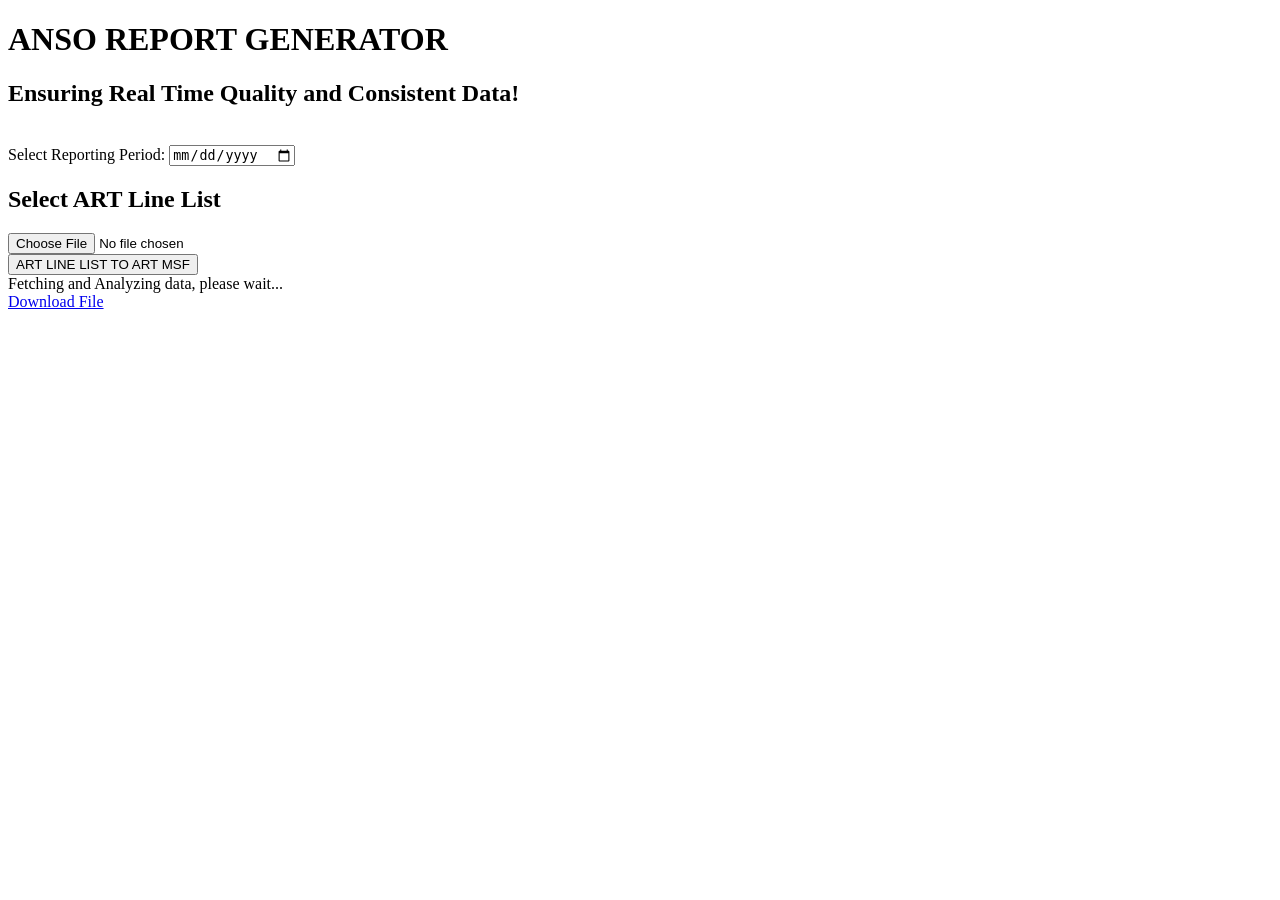
==== templates/index.html @ 601a057d "Initial Commit" ====
<!DOCTYPE html>
<html lang="en">
<head>
    <meta charset="UTF-8">
    <meta name="viewport" content="width=device-width, initial-scale=1.0">
    <title>MSF CALCULATOR</title>
    <link rel="stylesheet" href="static/style.css">
    <script src="https://code.jquery.com/jquery-3.6.0.min.js"></script>
</head>
<body>
    <div class="container">
        <h1>ANSO REPORT GENERATOR</h1>
        <h2>Ensuring Real Time Quality and Consistent Data!</h2>

        <div class="date-picker-group">
            <!--<label for="startDate">Start Date:</label>
            <input type="date" id="startDate" name="startDate">-->
            <br>
            <label for="endDate">Select Reporting Period:</label>
            <input type="date" id="endDate" name="endDate">
        </div>
        
        <h2>Select ART Line List</h2>
        <input type="file" id="fileInput" accept=".xlsx,.xls" />
        <div id="uploadMessage"></div>

        <div class="button-group">
            <button id="fetchData">ART LINE LIST TO ART MSF</button>
            <!-- <button id="fetchIHVN">IHVN MSF Data Validation</button> -->
            <!-- <button id="fetchAHNI">IHVN Vs NDARS MSF Data Concurrence</button> -->
        </div>

        <div id="loading" class="hidden">Fetching and Analyzing data, please wait...</div>
        <div id="message"></div>

        <a id="downloadLinkgray" class="hidden" href="#" target="_blank">Download File</a>
    </div>

    <script>
        $(document).ready(function () {
            $("#fetchData").click(function () {
                const fileInput = $("#fileInput")[0];
                const file = fileInput.files[0];
                const startDate = $("#startDate").val();
                const endDate = $("#endDate").val();

                if (!file) {
                    $("#message").text("Please select an Excel file first.").addClass("errmessage");
                    return;
                }

                const allowedExtensions = /(\.xlsx|\.xls)$/i;
                if (!allowedExtensions.exec(file.name)) {
                    $("#message").text("Only Excel files (.xlsx, .xls) are allowed.").addClass("errmessage");
                    return;
                }

                const formData = new FormData();
                formData.append("file", file);
                formData.append("startDate", startDate);
                formData.append("endDate", endDate);

                $("#loading").removeClass("hidden");
                $("#message").text("");
                $("#uploadMessage").text("");

                $.ajax({
                    url: "/fetch",
                    type: "POST",
                    data: formData,
                    processData: false,
                    contentType: false,
                    success: function (response) {
                        $("#loading").addClass("hidden");
                        $("#message").text(response.message).addClass("message");

                        if (response.download_url) {
                            $("#downloadLinkgray")
                                .attr("href", response.download_url)
                                .removeClass("hidden")
                                .removeClass("downloadLinkgray")
                                .addClass("downloadLink");
                        }
                    },
                    error: function () {
                        $("#loading").addClass("hidden");
                        $("#message").text("Error fetching and processing data.").addClass("errmessage");
                    }
                });
            });
        });
    </script>
</body>
</html>
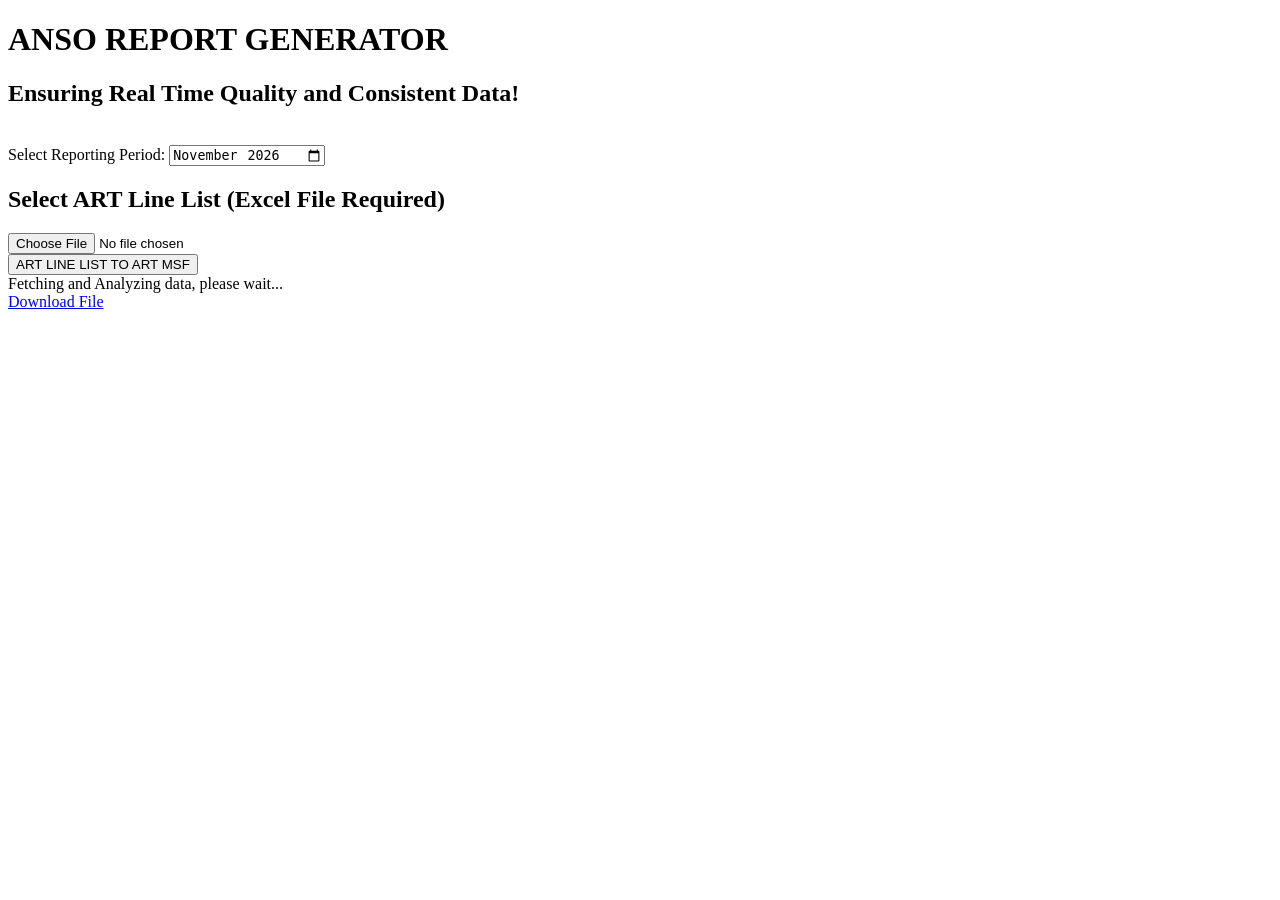
==== commit 005fbc04: "Added/Updated Features ( Period selection,  straight df processing,  facility name to title) Changed" ====
--- a/templates/index.html
+++ b/templates/index.html
@@ -17,10 +17,10 @@
             <input type="date" id="startDate" name="startDate">-->
             <br>
             <label for="endDate">Select Reporting Period:</label>
-            <input type="date" id="endDate" name="endDate">
+            <input type="month" id="endDate" name="endDate">
         </div>
         
-        <h2>Select ART Line List</h2>
+        <h2>Select ART Line List (Excel File Required)</h2>
         <input type="file" id="fileInput" accept=".xlsx,.xls" />
         <div id="uploadMessage"></div>
 
@@ -37,6 +37,12 @@
     </div>
 
     <script>
+        const today = new Date();
+        today.setMonth(today.getMonth() - 1); // Go to last month
+        const year = today.getFullYear();
+        const month = String(today.getMonth() + 1).padStart(2, '0'); // Add leading zero
+        document.getElementById('endDate').value = `${year}-${month}`;
+
         $(document).ready(function () {
             $("#fetchData").click(function () {
                 const fileInput = $("#fileInput")[0];
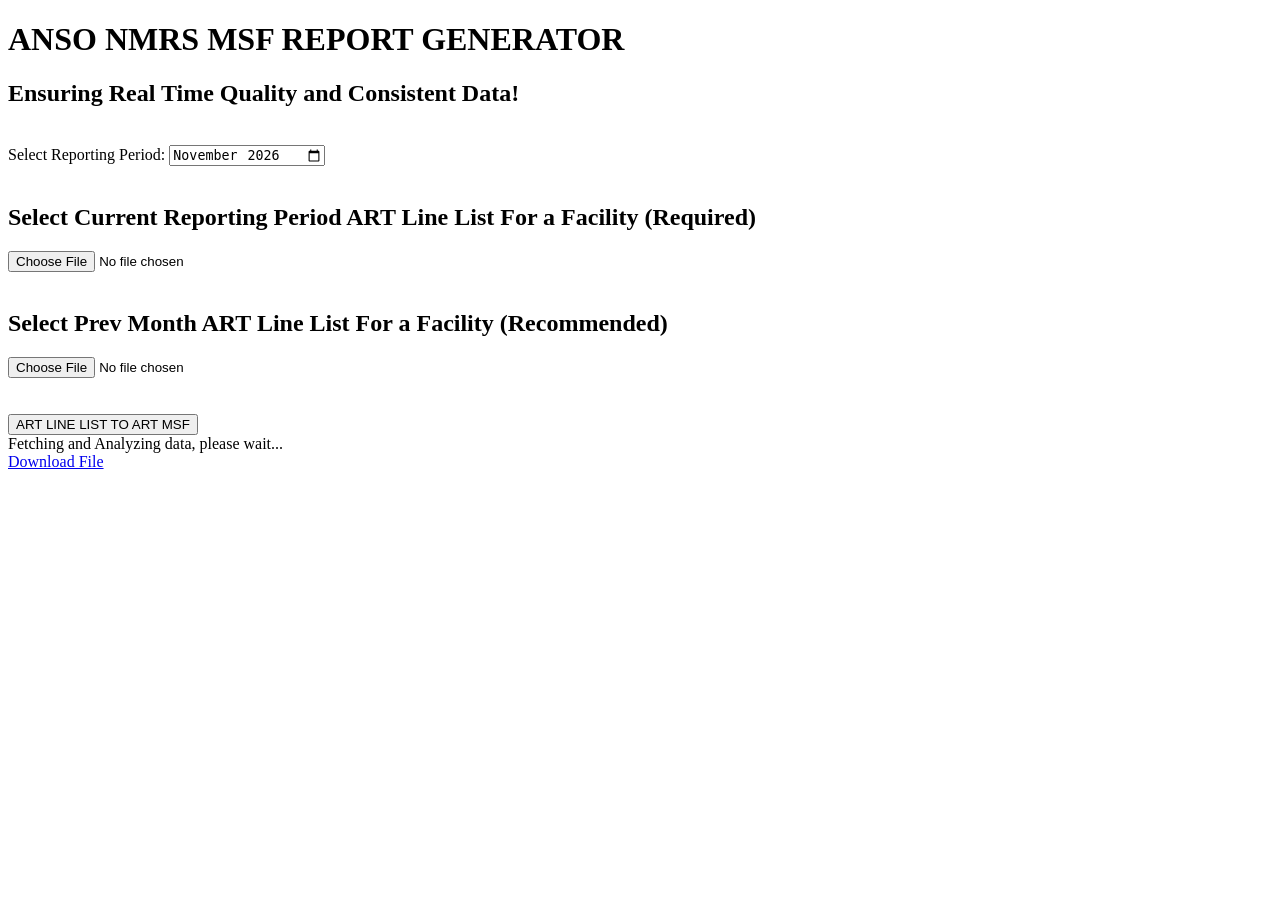
==== commit 575aad72: "updated VL Indication and added description for a single facility file upload" ====
--- a/templates/index.html
+++ b/templates/index.html
@@ -9,7 +9,7 @@
 </head>
 <body>
     <div class="container">
-        <h1>ANSO REPORT GENERATOR</h1>
+        <h1>ANSO NMRS MSF REPORT GENERATOR</h1>
         <h2>Ensuring Real Time Quality and Consistent Data!</h2>
 
         <div class="date-picker-group">
@@ -19,10 +19,15 @@
             <label for="endDate">Select Reporting Period:</label>
             <input type="month" id="endDate" name="endDate">
         </div>
+        <br>
+        <h2>Select Current Reporting Period ART Line List For a Facility (Required)</h2>
+        <input type="file" id="fileInput" name="file1" accept=".xlsx,.xls,.csv" />
+        <br><br>
+        <h2>Select Prev Month ART Line List For a Facility (Recommended)</h2>
+        <input type="file" id="fileInput2" name="file2" accept=".xlsx,.xls,.csv" />
         
-        <h2>Select ART Line List (Excel File Required)</h2>
-        <input type="file" id="fileInput" accept=".xlsx,.xls" />
         <div id="uploadMessage"></div>
+        <br><br>
 
         <div class="button-group">
             <button id="fetchData">ART LINE LIST TO ART MSF</button>
@@ -45,25 +50,33 @@
 
         $(document).ready(function () {
             $("#fetchData").click(function () {
-                const fileInput = $("#fileInput")[0];
-                const file = fileInput.files[0];
-                const startDate = $("#startDate").val();
+                const fileInput1 = $("#fileInput")[0];
+                const fileInput2 = $("#fileInput2")[0];
+                const file1 = fileInput1.files[0];
+                const file2 = fileInput2.files[0];
                 const endDate = $("#endDate").val();
 
-                if (!file) {
-                    $("#message").text("Please select an Excel file first.").addClass("errmessage");
+                if (!file1) {
+                    $("#message").text("Please select Current ART Line List Excel file.").addClass("errmessage");
                     return;
                 }
 
-                const allowedExtensions = /(\.xlsx|\.xls)$/i;
-                if (!allowedExtensions.exec(file.name)) {
-                    $("#message").text("Only Excel files (.xlsx, .xls) are allowed.").addClass("errmessage");
+                const allowedExtensions = /(\.xlsx|\.xls|\.csv)$/i;
+                if (!allowedExtensions.exec(file1.name)) {
+                    $("#message").text("Current ART Line List must be an Excel file or csv (.xlsx, .xls or csv).").addClass("errmessage");
+                    return;
+                }
+
+                if (file2 && !allowedExtensions.exec(file2.name)) {
+                    $("#message").text("Baseline ART Line List must be an Excel file or csv (.xlsx, .xls or csv).").addClass("errmessage");
                     return;
                 }
 
                 const formData = new FormData();
-                formData.append("file", file);
-                formData.append("startDate", startDate);
+                formData.append("file1", file1);
+                if (file2) {
+                    formData.append("file2", file2); // Only append if it exists
+                }
                 formData.append("endDate", endDate);
 
                 $("#loading").removeClass("hidden");
@@ -94,6 +107,7 @@
                     }
                 });
             });
+
         });
     </script>
 </body>
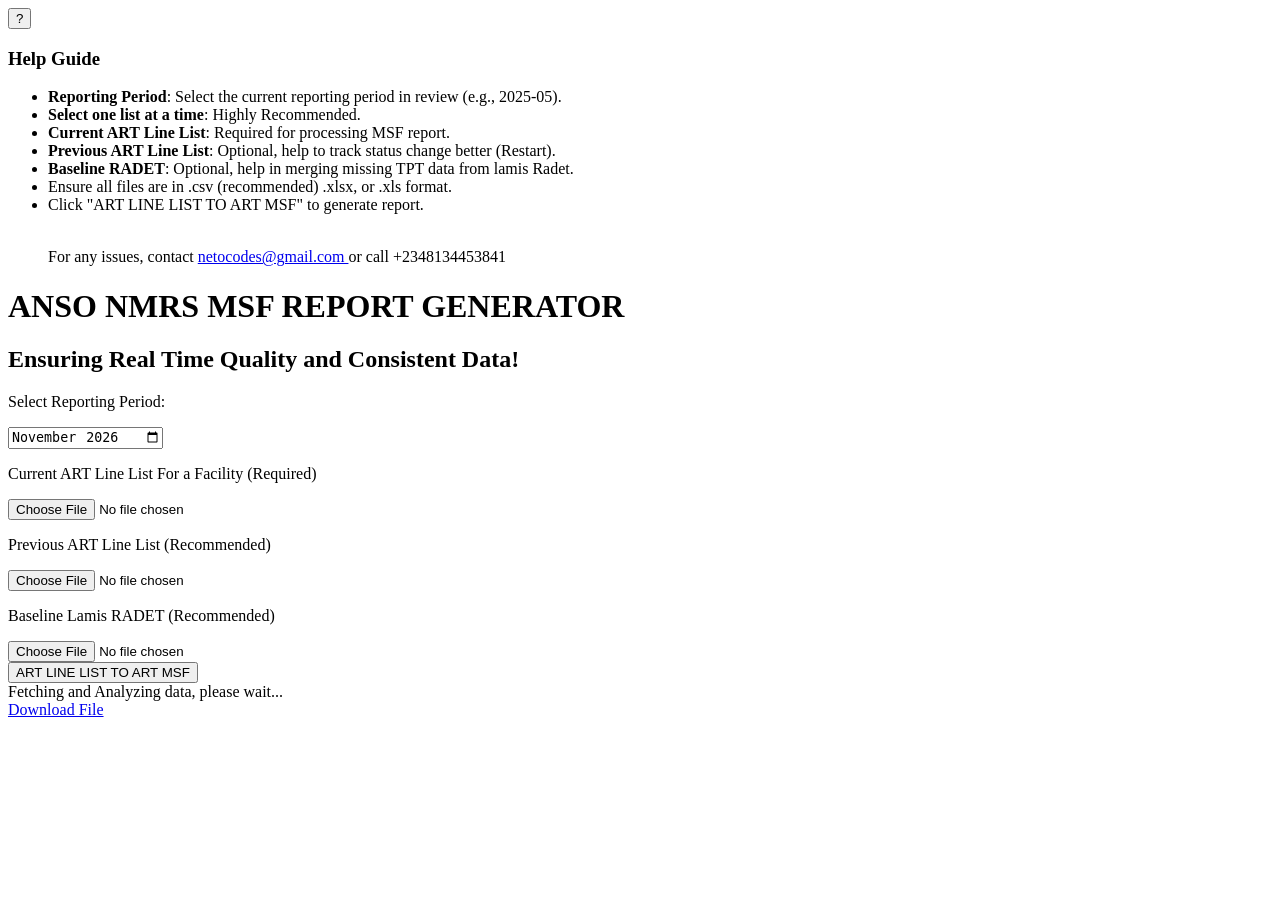
==== commit 159cef99: "improved ui" ====
--- a/templates/index.html
+++ b/templates/index.html
@@ -8,31 +8,55 @@
     <script src="https://code.jquery.com/jquery-3.6.0.min.js"></script>
 </head>
 <body>
+    <body>
+    <button id="helpBtn" title="Help">?</button>
+    <div id="helpBox" class="hidden">
+        <h3>Help Guide</h3>
+        <ul>
+            <li><strong>Reporting Period</strong>: Select the current reporting period in review (e.g., 2025-05).</li>
+            <li><strong>Select one list at a time</strong>: Highly Recommended.</li>
+            <li><strong>Current ART Line List</strong>: Required for processing MSF report.</li>
+            <li><strong>Previous ART Line List</strong>: Optional, help to track status change better (Restart).</li>
+            <li><strong>Baseline RADET</strong>: Optional, help in merging missing TPT data from lamis Radet.</li>
+            <li>Ensure all files are in .csv (recommended) .xlsx, or .xls format.</li>
+            <li>Click "ART LINE LIST TO ART MSF" to generate report.</li>
+            <br>
+            
+        <p>For any issues, contact <a href="mailto:netocodes@gmail.com">netocodes@gmail.com </a>or call +2348134453841</p>
+        </ul>
+    </div>
     <div class="container">
         <h1>ANSO NMRS MSF REPORT GENERATOR</h1>
         <h2>Ensuring Real Time Quality and Consistent Data!</h2>
 
-        <div class="date-picker-group">
-            <!--<label for="startDate">Start Date:</label>
-            <input type="date" id="startDate" name="startDate">-->
-            <br>
-            <label for="endDate">Select Reporting Period:</label>
-            <input type="month" id="endDate" name="endDate">
+        <div class="form-row">
+            <div class="form-group">
+                <label for="endDate"><p>Select Reporting Period:</p></label>
+                <input type="month" id="endDate" name="endDate">
+            </div>
         </div>
-        <br>
-        <h2>Select Current Reporting Period ART Line List For a Facility (Required)</h2>
-        <input type="file" id="fileInput" name="file1" accept=".xlsx,.xls,.csv" />
-        <br><br>
-        <h2>Select Prev Month ART Line List For a Facility (Recommended)</h2>
-        <input type="file" id="fileInput2" name="file2" accept=".xlsx,.xls,.csv" />
-        
+
+        <div class="form-row">
+            <div class="form-group">
+                <p>Current ART Line List For a Facility <span class="required">(Required)</span></p>
+                <input type="file" id="fileInput" name="file1" accept=".xlsx,.xls,.csv" />
+            </div>
+
+            <div class="form-group">
+                <p>Previous ART Line List (Recommended)</p>
+                <input type="file" id="fileInput2" name="file2" accept=".xlsx,.xls,.csv" />
+            </div>
+
+            <div class="form-group">
+                <p>Baseline Lamis RADET (Recommended)</p>
+                <input type="file" id="fileInput3" name="file3" accept=".xlsx,.xls,.csv" />
+            </div>
+        </div>
+
         <div id="uploadMessage"></div>
-        <br><br>
 
         <div class="button-group">
             <button id="fetchData">ART LINE LIST TO ART MSF</button>
-            <!-- <button id="fetchIHVN">IHVN MSF Data Validation</button> -->
-            <!-- <button id="fetchAHNI">IHVN Vs NDARS MSF Data Concurrence</button> -->
         </div>
 
         <div id="loading" class="hidden">Fetching and Analyzing data, please wait...</div>
@@ -52,8 +76,10 @@
             $("#fetchData").click(function () {
                 const fileInput1 = $("#fileInput")[0];
                 const fileInput2 = $("#fileInput2")[0];
+                const fileInput3 = $("#fileInput3")[0];
                 const file1 = fileInput1.files[0];
                 const file2 = fileInput2.files[0];
+                const file3 = fileInput3.files[0];
                 const endDate = $("#endDate").val();
 
                 if (!file1) {
@@ -72,10 +98,18 @@
                     return;
                 }
 
+                if (file3 && !allowedExtensions.exec(file3.name)) {
+                    $("#message").text("Radet must be an Excel file or csv (.xlsx, .xls or csv).").addClass("errmessage");
+                    return;
+                }
+
                 const formData = new FormData();
                 formData.append("file1", file1);
                 if (file2) {
                     formData.append("file2", file2); // Only append if it exists
+                }
+                if (file3) {
+                    formData.append("file3", file3); // Only append if it exists
                 }
                 formData.append("endDate", endDate);
 
@@ -109,6 +143,10 @@
             });
 
         });
+
+                $("#helpBtn").click(function () {
+            $("#helpBox").toggleClass("hidden");
+        });
     </script>
 </body>
 </html>
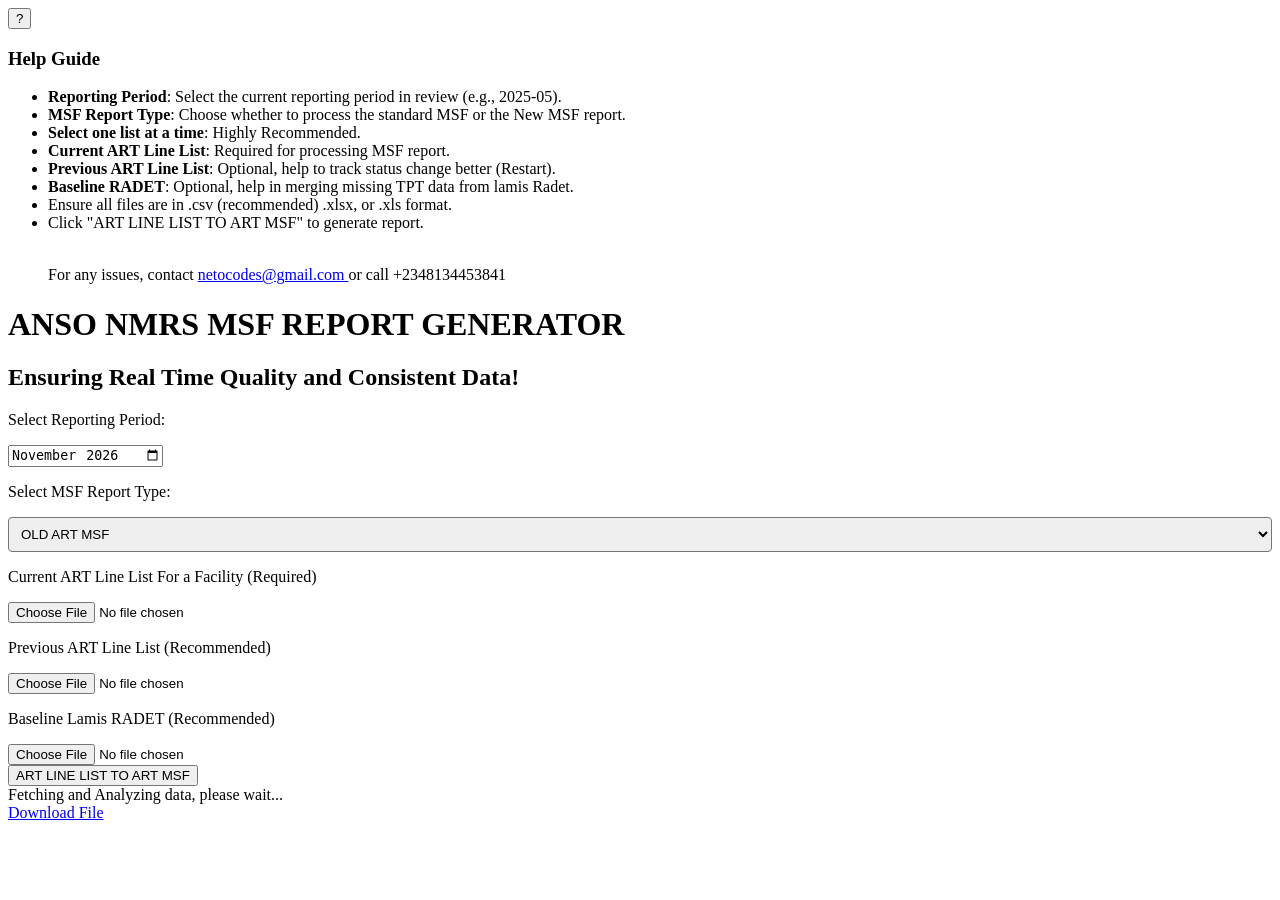
==== commit e211105c: "added 2025 revised new MSF" ====
--- a/templates/index.html
+++ b/templates/index.html
@@ -8,12 +8,12 @@
     <script src="https://code.jquery.com/jquery-3.6.0.min.js"></script>
 </head>
 <body>
-    <body>
     <button id="helpBtn" title="Help">?</button>
     <div id="helpBox" class="hidden">
         <h3>Help Guide</h3>
         <ul>
             <li><strong>Reporting Period</strong>: Select the current reporting period in review (e.g., 2025-05).</li>
+            <li><strong>MSF Report Type</strong>: Choose whether to process the standard MSF or the New MSF report.</li>
             <li><strong>Select one list at a time</strong>: Highly Recommended.</li>
             <li><strong>Current ART Line List</strong>: Required for processing MSF report.</li>
             <li><strong>Previous ART Line List</strong>: Optional, help to track status change better (Restart).</li>
@@ -21,10 +21,10 @@
             <li>Ensure all files are in .csv (recommended) .xlsx, or .xls format.</li>
             <li>Click "ART LINE LIST TO ART MSF" to generate report.</li>
             <br>
-            
-        <p>For any issues, contact <a href="mailto:netocodes@gmail.com">netocodes@gmail.com </a>or call +2348134453841</p>
+            <p>For any issues, contact <a href="mailto:netocodes@gmail.com">netocodes@gmail.com </a>or call +2348134453841</p>
         </ul>
     </div>
+    
     <div class="container">
         <h1>ANSO NMRS MSF REPORT GENERATOR</h1>
         <h2>Ensuring Real Time Quality and Consistent Data!</h2>
@@ -33,6 +33,14 @@
             <div class="form-group">
                 <label for="endDate"><p>Select Reporting Period:</p></label>
                 <input type="month" id="endDate" name="endDate">
+            </div>
+            
+            <div class="form-group">
+                <label for="msfType"><p>Select MSF Report Type:</p></label>
+                <select id="msfType" name="msfType" style="width: 100%; padding: 8px; border-radius: 4px;">
+                    <option value="standard">OLD ART MSF</option>
+                    <option value="new">New Revised_2025 ART MSF</option>
+                </select>
             </div>
         </div>
 
@@ -81,51 +89,53 @@
                 const file2 = fileInput2.files[0];
                 const file3 = fileInput3.files[0];
                 const endDate = $("#endDate").val();
+                
+                // Read the selected dropdown value
+                const msfType = $("#msfType").val();
 
                 if (!file1) {
-                    $("#message").text("Please select Current ART Line List Excel file.").addClass("errmessage");
+                    $("#message").text("Please select Current ART Line List Excel file.").attr('class', 'errmessage');
                     return;
                 }
 
                 const allowedExtensions = /(\.xlsx|\.xls|\.csv)$/i;
                 if (!allowedExtensions.exec(file1.name)) {
-                    $("#message").text("Current ART Line List must be an Excel file or csv (.xlsx, .xls or csv).").addClass("errmessage");
+                    $("#message").text("Current ART Line List must be an Excel file or csv (.xlsx, .xls or csv).").attr('class', 'errmessage');
                     return;
                 }
 
                 if (file2 && !allowedExtensions.exec(file2.name)) {
-                    $("#message").text("Baseline ART Line List must be an Excel file or csv (.xlsx, .xls or csv).").addClass("errmessage");
+                    $("#message").text("Baseline ART Line List must be an Excel file or csv (.xlsx, .xls or csv).").attr('class', 'errmessage');
                     return;
                 }
 
                 if (file3 && !allowedExtensions.exec(file3.name)) {
-                    $("#message").text("Radet must be an Excel file or csv (.xlsx, .xls or csv).").addClass("errmessage");
+                    $("#message").text("Radet must be an Excel file or csv (.xlsx, .xls or csv).").attr('class', 'errmessage');
                     return;
                 }
 
                 const formData = new FormData();
                 formData.append("file1", file1);
-                if (file2) {
-                    formData.append("file2", file2); // Only append if it exists
-                }
-                if (file3) {
-                    formData.append("file3", file3); // Only append if it exists
-                }
+                if (file2) formData.append("file2", file2);
+                if (file3) formData.append("file3", file3);
                 formData.append("endDate", endDate);
 
                 $("#loading").removeClass("hidden");
-                $("#message").text("");
+                $("#message").text("").removeClass("message errmessage");
                 $("#uploadMessage").text("");
 
+                // Determine target URL based on dropdown selection
+                const targetUrl = (msfType === "new") ? "/fetch_newmsf" : "/fetch";
+
                 $.ajax({
-                    url: "/fetch",
+                    url: targetUrl,
                     type: "POST",
                     data: formData,
                     processData: false,
                     contentType: false,
                     success: function (response) {
                         $("#loading").addClass("hidden");
-                        $("#message").text(response.message).addClass("message");
+                        $("#message").text(response.message).attr('class', 'message');
 
                         if (response.download_url) {
                             $("#downloadLinkgray")
@@ -137,16 +147,15 @@
                     },
                     error: function () {
                         $("#loading").addClass("hidden");
-                        $("#message").text("Error fetching and processing data.").addClass("errmessage");
+                        $("#message").text("Error fetching and processing data.").attr('class', 'errmessage');
                     }
                 });
             });
 
-        });
-
-                $("#helpBtn").click(function () {
-            $("#helpBox").toggleClass("hidden");
+            $("#helpBtn").click(function () {
+                $("#helpBox").toggleClass("hidden");
+            });
         });
     </script>
 </body>
-</html>
+</html>
